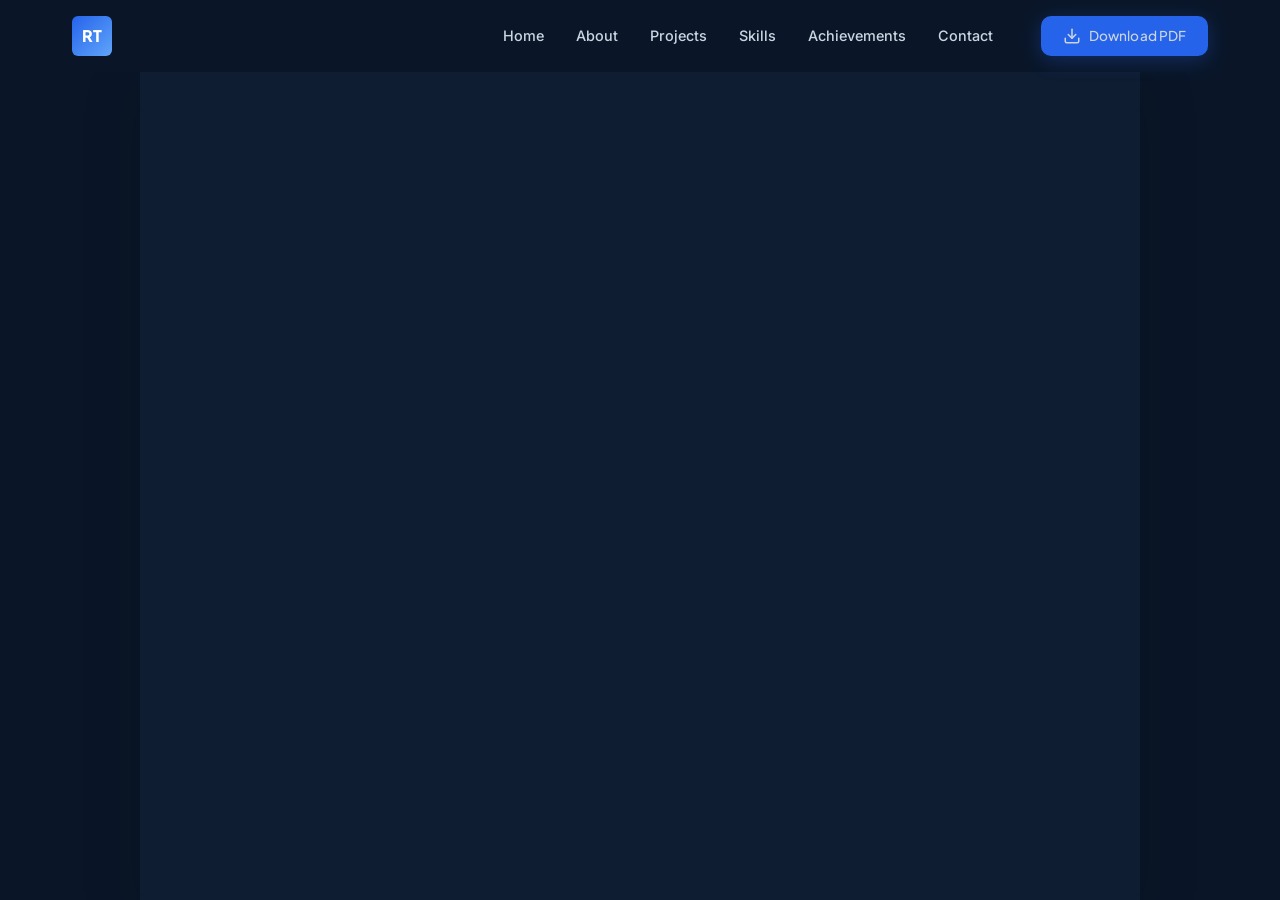
==== resume.html @ 2fa74e01 "added resume view function" ====
<!DOCTYPE html>
<html lang="en">
<head>
  <meta charset="UTF-8">
  <meta name="viewport" content="width=device-width, initial-scale=1.0">
  <meta name="description" content="View Raphael Tizon's resume. Computer Engineering graduate from Polytechnic University of the Philippines.">
  <meta name="author" content="Raphael Tizon">
  <title>Resume — Raphael Tizon</title>

  <!-- Google Fonts -->
  <link rel="preconnect" href="https://fonts.googleapis.com">
  <link rel="preconnect" href="https://fonts.gstatic.com" crossorigin>
  <link href="https://fonts.googleapis.com/css2?family=Inter:wght@300;400;500;600;700&family=JetBrains+Mono:wght@400;500;600&family=Plus+Jakarta+Sans:wght@500;600;700;800&display=swap" rel="stylesheet">

  <!-- Stylesheet -->
  <link rel="stylesheet" href="css/styles.css">
</head>
<body class="resume-page-body">

  <!-- ============================================================
       NAVIGATION
       ============================================================ -->
  <div class="nav-overlay" id="navOverlay"></div>
  <nav class="navbar scrolled" id="navbar">
    <div class="container">
      <a href="index.html" class="nav-logo">
        <span class="logo-mark">RT</span>
      </a>

      <div class="nav-links" id="navLinks">
        <a href="index.html#hero">Home</a>
        <a href="index.html#about">About</a>
        <a href="index.html#projects">Projects</a>
        <a href="index.html#skills">Skills</a>
        <a href="index.html#achievements">Achievements</a>
        <a href="index.html#contact">Contact</a>
        <div class="nav-cta">
          <a href="assets/CV-Raphael%20Tizon.pdf" download="CV-Raphael Tizon.pdf" class="btn btn-primary btn-sm">
            <svg xmlns="http://www.w3.org/2000/svg" viewBox="0 0 24 24" fill="none" stroke="currentColor" stroke-width="2" stroke-linecap="round" stroke-linejoin="round"><path d="M21 15v4a2 2 0 0 1-2 2H5a2 2 0 0 1-2-2v-4"/><polyline points="7 10 12 15 17 10"/><line x1="12" y1="15" x2="12" y2="3"/></svg>
            Download PDF
          </a>
        </div>
      </div>

      <button class="nav-toggle" id="navToggle" aria-label="Toggle navigation">
        <span></span>
        <span></span>
        <span></span>
      </button>
    </div>
  </nav>

  <!-- ============================================================
       RESUME VIEWER
       ============================================================ -->
  <main class="resume-viewer-container">
    <div class="resume-iframe-wrapper">
      <iframe src="assets/CV-Raphael%20Tizon.pdf" class="resume-iframe" title="Raphael Tizon Resume"></iframe>
    </div>

    <!-- Mobile fallback card -->
    <div class="resume-mobile-card-wrapper">
      <div class="resume-mobile-card">
        <div class="resume-icon">
          <svg xmlns="http://www.w3.org/2000/svg" viewBox="0 0 24 24" fill="none" stroke="currentColor" stroke-width="1.5" stroke-linecap="round" stroke-linejoin="round">
            <path d="M14.5 2H6a2 2 0 0 0-2 2v16a2 2 0 0 0 2 2h12a2 2 0 0 0 2-2V7.5L14.5 2z"/>
            <polyline points="14 2 14 8 20 8"/>
            <line x1="16" y1="13" x2="8" y2="13"/>
            <line x1="16" y1="17" x2="8" y2="17"/>
            <line x1="10" y1="9" x2="8" y2="9"/>
          </svg>
        </div>
        <h2>Raphael Tizon — Resume</h2>
        <p>PDF previews are optimized for desktop screens. Click below to download and view the resume directly on your mobile device.</p>
        <div class="mobile-card-actions">
          <a href="assets/CV-Raphael%20Tizon.pdf" download="CV-Raphael Tizon.pdf" class="btn btn-primary">
            <svg xmlns="http://www.w3.org/2000/svg" viewBox="0 0 24 24" fill="none" stroke="currentColor" stroke-width="2" stroke-linecap="round" stroke-linejoin="round"><path d="M21 15v4a2 2 0 0 1-2 2H5a2 2 0 0 1-2-2v-4"/><polyline points="7 10 12 15 17 10"/><line x1="12" y1="15" x2="12" y2="3"/></svg>
            Download Resume
          </a>
          <a href="index.html" class="btn btn-secondary">
            Return to Home
          </a>
        </div>
      </div>
    </div>
  </main>

  <!-- Script -->
  <script src="js/main.js"></script>
</body>
</html>
---- css/styles.css ----
/* ============================================================
   RAPHAEL TIZON — PORTFOLIO DESIGN SYSTEM
   Professional & Corporate | Dark Navy + Electric Blue
   ============================================================ */

/* ---- Google Fonts are loaded in HTML ---- */

/* ============================================================
   1. CSS CUSTOM PROPERTIES (DESIGN TOKENS)
   ============================================================ */
:root {
  /* Colors */
  --navy-900: #0A1628;
  --navy-800: #0F1D32;
  --navy-700: #152238;
  --navy-600: #1B2D4A;
  --blue-600: #2563EB;
  --blue-500: #3B82F6;
  --blue-400: #60A5FA;
  --blue-300: #93C5FD;
  --blue-glow: rgba(37, 99, 235, 0.25);
  --white: #FFFFFF;
  --gray-50: #F8FAFC;
  --gray-100: #F1F5F9;
  --gray-200: #E2E8F0;
  --gray-300: #CBD5E1;
  --gray-400: #94A3B8;
  --gray-500: #64748B;
  --gray-600: #475569;
  --gray-700: #334155;
  --gray-800: #1E293B;
  --gray-900: #0F172A;
  --green-500: #22C55E;
  --amber-500: #F59E0B;
  --red-500: #EF4444;

  /* Typography */
  --font-heading: 'Plus Jakarta Sans', sans-serif;
  --font-body: 'Inter', sans-serif;
  --font-mono: 'JetBrains Mono', monospace;

  /* Spacing */
  --space-xs: 0.25rem;
  --space-sm: 0.5rem;
  --space-md: 1rem;
  --space-lg: 1.5rem;
  --space-xl: 2rem;
  --space-2xl: 3rem;
  --space-3xl: 4rem;
  --space-4xl: 6rem;
  --space-5xl: 8rem;

  /* Border Radius */
  --radius-sm: 6px;
  --radius-md: 10px;
  --radius-lg: 16px;
  --radius-xl: 24px;
  --radius-full: 9999px;

  /* Shadows */
  --shadow-sm: 0 1px 3px rgba(0, 0, 0, 0.12);
  --shadow-md: 0 4px 12px rgba(0, 0, 0, 0.15);
  --shadow-lg: 0 8px 30px rgba(0, 0, 0, 0.2);
  --shadow-xl: 0 16px 50px rgba(0, 0, 0, 0.25);
  --shadow-blue: 0 4px 20px rgba(37, 99, 235, 0.3);
  --shadow-card: 0 2px 8px rgba(0, 0, 0, 0.08), 0 8px 32px rgba(0, 0, 0, 0.06);

  /* Transitions */
  --transition-fast: 0.15s ease;
  --transition-base: 0.3s ease;
  --transition-slow: 0.5s ease;
  --transition-spring: 0.4s cubic-bezier(0.34, 1.56, 0.64, 1);

  /* Layout */
  --max-width: 1200px;
  --nav-height: 72px;
}

/* ============================================================
   2. CSS RESET & BASE
   ============================================================ */
*,
*::before,
*::after {
  margin: 0;
  padding: 0;
  box-sizing: border-box;
}

html {
  scroll-behavior: smooth;
  scroll-padding-top: var(--nav-height);
  font-size: 16px;
  -webkit-font-smoothing: antialiased;
  -moz-osx-font-smoothing: grayscale;
}

body {
  font-family: var(--font-body);
  color: var(--gray-900);
  background-color: var(--white);
  line-height: 1.7;
  overflow-x: hidden;
}

img {
  max-width: 100%;
  height: auto;
  display: block;
}

a {
  text-decoration: none;
  color: inherit;
  transition: color var(--transition-fast);
}

ul, ol {
  list-style: none;
}

button {
  cursor: pointer;
  border: none;
  background: none;
  font-family: inherit;
  font-size: inherit;
}

input, textarea {
  font-family: inherit;
  font-size: inherit;
  border: none;
  outline: none;
}

::selection {
  background-color: var(--blue-600);
  color: var(--white);
}

/* ============================================================
   3. TYPOGRAPHY
   ============================================================ */
h1, h2, h3, h4, h5, h6 {
  font-family: var(--font-heading);
  font-weight: 700;
  line-height: 1.2;
  letter-spacing: -0.02em;
}

h1 { font-size: clamp(2.5rem, 5vw, 4rem); }
h2 { font-size: clamp(1.75rem, 3.5vw, 2.5rem); }
h3 { font-size: clamp(1.25rem, 2vw, 1.5rem); }
h4 { font-size: 1.125rem; }

p {
  color: var(--gray-600);
  line-height: 1.8;
}

.text-gradient {
  background: linear-gradient(135deg, var(--blue-400), var(--blue-600));
  -webkit-background-clip: text;
  -webkit-text-fill-color: transparent;
  background-clip: text;
}

/* ============================================================
   4. UTILITY CLASSES
   ============================================================ */
.container {
  width: 100%;
  max-width: var(--max-width);
  margin: 0 auto;
  padding: 0 var(--space-xl);
}

.section {
  padding: var(--space-5xl) 0;
  position: relative;
}

.section-header {
  text-align: center;
  margin-bottom: var(--space-4xl);
}

.section-header h2 {
  margin-bottom: var(--space-md);
}

.section-header .section-subtitle {
  color: var(--gray-500);
  font-size: 1.1rem;
  max-width: 560px;
  margin: 0 auto;
}

.section-label {
  display: inline-flex;
  align-items: center;
  gap: var(--space-sm);
  font-family: var(--font-mono);
  font-size: 0.8rem;
  font-weight: 600;
  text-transform: uppercase;
  letter-spacing: 0.12em;
  color: var(--blue-500);
  margin-bottom: var(--space-lg);
}

.section-label::before {
  content: '';
  width: 24px;
  height: 2px;
  background: var(--blue-500);
  border-radius: 2px;
}

/* ============================================================
   5. BUTTONS
   ============================================================ */
.btn {
  display: inline-flex;
  align-items: center;
  justify-content: center;
  gap: var(--space-sm);
  padding: 0.75rem 1.75rem;
  border-radius: var(--radius-md);
  font-family: var(--font-heading);
  font-weight: 600;
  font-size: 0.95rem;
  letter-spacing: 0.01em;
  transition: all var(--transition-base);
  position: relative;
  overflow: hidden;
}

.btn::after {
  content: '';
  position: absolute;
  inset: 0;
  background: linear-gradient(135deg, rgba(255,255,255,0.1), transparent);
  opacity: 0;
  transition: opacity var(--transition-fast);
}

.btn:hover::after {
  opacity: 1;
}

.btn-primary {
  background: var(--blue-600);
  color: var(--white);
  box-shadow: var(--shadow-blue);
}

.btn-primary:hover {
  background: #1D4ED8;
  transform: translateY(-2px);
  box-shadow: 0 6px 25px rgba(37, 99, 235, 0.4);
}

.btn-secondary {
  background: transparent;
  color: var(--white);
  border: 1.5px solid rgba(255, 255, 255, 0.25);
}

.btn-secondary:hover {
  border-color: var(--blue-400);
  color: var(--blue-400);
  transform: translateY(-2px);
}

.btn-outline {
  background: transparent;
  color: var(--blue-600);
  border: 1.5px solid var(--blue-600);
}

.btn-outline:hover {
  background: var(--blue-600);
  color: var(--white);
  transform: translateY(-2px);
  box-shadow: var(--shadow-blue);
}

.btn-sm {
  padding: 0.5rem 1.25rem;
  font-size: 0.85rem;
}

.btn svg {
  width: 18px;
  height: 18px;
  flex-shrink: 0;
}

/* ============================================================
   6. NAVIGATION
   ============================================================ */
.navbar {
  position: fixed;
  top: 0;
  left: 0;
  right: 0;
  height: var(--nav-height);
  z-index: 1000;
  transition: all var(--transition-base);
}

.navbar.scrolled {
  background: rgba(10, 22, 40, 0.92);
  backdrop-filter: blur(20px);
  -webkit-backdrop-filter: blur(20px);
  border-bottom: 1px solid rgba(255, 255, 255, 0.06);
  box-shadow: 0 4px 30px rgba(0, 0, 0, 0.2);
}

.navbar .container {
  display: flex;
  align-items: center;
  justify-content: space-between;
  height: 100%;
}

.nav-logo {
  display: flex;
  align-items: center;
  gap: var(--space-sm);
  font-family: var(--font-heading);
  font-weight: 800;
  font-size: 1.35rem;
  color: var(--white);
  z-index: 1001;
}

.nav-logo .logo-mark {
  display: inline-flex;
  align-items: center;
  justify-content: center;
  width: 40px;
  height: 40px;
  background: linear-gradient(135deg, var(--blue-600), var(--blue-400));
  border-radius: var(--radius-sm);
  font-size: 1rem;
  font-weight: 800;
  color: var(--white);
  letter-spacing: -0.03em;
}

.nav-links {
  display: flex;
  align-items: center;
  gap: var(--space-xl);
}

.nav-links a {
  font-size: 0.9rem;
  font-weight: 500;
  color: var(--gray-300);
  transition: color var(--transition-fast);
  position: relative;
}

.nav-links a::after {
  content: '';
  position: absolute;
  bottom: -4px;
  left: 0;
  width: 0;
  height: 2px;
  background: var(--blue-500);
  border-radius: 2px;
  transition: width var(--transition-base);
}

.nav-links a:hover,
.nav-links a.active {
  color: var(--white);
}

.nav-links a.active::after,
.nav-links a:hover::after {
  width: 100%;
}

.nav-cta {
  margin-left: var(--space-md);
}

.nav-cta .btn {
  padding: 0.55rem 1.35rem;
  font-size: 0.85rem;
}

/* Hamburger */
.nav-toggle {
  display: none;
  flex-direction: column;
  gap: 5px;
  width: 28px;
  cursor: pointer;
  z-index: 1001;
}

.nav-toggle span {
  width: 100%;
  height: 2px;
  background: var(--white);
  border-radius: 2px;
  transition: all var(--transition-base);
  transform-origin: center;
}

.nav-toggle.active span:nth-child(1) {
  transform: rotate(45deg) translate(5px, 5px);
}

.nav-toggle.active span:nth-child(2) {
  opacity: 0;
}

.nav-toggle.active span:nth-child(3) {
  transform: rotate(-45deg) translate(5px, -5px);
}

/* ============================================================
   7. HERO SECTION
   ============================================================ */
.hero {
  position: relative;
  min-height: 100vh;
  display: flex;
  align-items: center;
  background: var(--navy-900);
  overflow: hidden;
}

.hero-bg {
  position: absolute;
  inset: 0;
  overflow: hidden;
}

.hero-bg::before {
  content: '';
  position: absolute;
  top: -50%;
  right: -20%;
  width: 800px;
  height: 800px;
  background: radial-gradient(circle, rgba(37, 99, 235, 0.12) 0%, transparent 70%);
  border-radius: 50%;
  animation: heroPulse 8s ease-in-out infinite;
}

.hero-bg::after {
  content: '';
  position: absolute;
  bottom: -30%;
  left: -10%;
  width: 600px;
  height: 600px;
  background: radial-gradient(circle, rgba(59, 130, 246, 0.08) 0%, transparent 70%);
  border-radius: 50%;
  animation: heroPulse 10s ease-in-out infinite reverse;
}

@keyframes heroPulse {
  0%, 100% { transform: scale(1); opacity: 0.6; }
  50% { transform: scale(1.15); opacity: 1; }
}

/* Circuit board pattern */
.hero-pattern {
  position: absolute;
  inset: 0;
  opacity: 0.04;
  background-image:
    linear-gradient(rgba(37, 99, 235, 0.5) 1px, transparent 1px),
    linear-gradient(90deg, rgba(37, 99, 235, 0.5) 1px, transparent 1px);
  background-size: 60px 60px;
}

.hero .container {
  display: flex;
  align-items: center;
  justify-content: space-between;
  gap: var(--space-4xl);
  position: relative;
  z-index: 1;
}

.hero-content {
  flex: 1;
  max-width: 640px;
}

.hero-badge {
  display: inline-flex;
  align-items: center;
  gap: var(--space-sm);
  padding: 0.4rem 1rem;
  background: rgba(37, 99, 235, 0.12);
  border: 1px solid rgba(37, 99, 235, 0.25);
  border-radius: var(--radius-full);
  font-size: 0.82rem;
  font-weight: 500;
  color: var(--blue-400);
  margin-bottom: var(--space-xl);
}

.hero-badge .pulse-dot {
  width: 8px;
  height: 8px;
  background: var(--green-500);
  border-radius: 50%;
  animation: pulseDot 2s ease-in-out infinite;
}

@keyframes pulseDot {
  0%, 100% { opacity: 1; box-shadow: 0 0 0 0 rgba(34, 197, 94, 0.4); }
  50% { opacity: 0.8; box-shadow: 0 0 0 6px rgba(34, 197, 94, 0); }
}

.hero-content h1 {
  color: var(--white);
  margin-bottom: var(--space-lg);
  line-height: 1.1;
}

.hero-content h1 .name-highlight {
  display: block;
  background: linear-gradient(135deg, var(--blue-300), var(--blue-500), var(--blue-300));
  background-size: 200% auto;
  -webkit-background-clip: text;
  -webkit-text-fill-color: transparent;
  background-clip: text;
  animation: shimmer 4s linear infinite;
}

@keyframes shimmer {
  0% { background-position: 0% center; }
  100% { background-position: 200% center; }
}

.hero-content .hero-description {
  font-size: 1.15rem;
  color: var(--gray-400);
  line-height: 1.8;
  margin-bottom: var(--space-2xl);
  max-width: 520px;
}

.hero-buttons {
  display: flex;
  gap: var(--space-md);
  margin-bottom: var(--space-3xl);
}

/* Stats bar */
.hero-stats {
  display: flex;
  gap: var(--space-2xl);
}

.stat-item {
  text-align: left;
}

.stat-number {
  font-family: var(--font-heading);
  font-size: 2rem;
  font-weight: 800;
  color: var(--white);
  line-height: 1;
  margin-bottom: 4px;
}

.stat-number span {
  color: var(--blue-400);
}

.stat-label {
  font-size: 0.82rem;
  color: var(--gray-500);
  text-transform: uppercase;
  letter-spacing: 0.1em;
  font-weight: 500;
}

/* Hero visual */
.hero-visual {
  flex: 0 0 auto;
  position: relative;
}

.hero-avatar {
  position: relative;
  width: 340px;
  height: 340px;
}

.hero-avatar .avatar-ring {
  position: absolute;
  inset: -8px;
  border-radius: 50%;
  border: 2px solid transparent;
  border-top-color: var(--blue-500);
  border-right-color: var(--blue-400);
  animation: rotateRing 8s linear infinite;
}

.hero-avatar .avatar-ring-2 {
  position: absolute;
  inset: -20px;
  border-radius: 50%;
  border: 1px solid transparent;
  border-bottom-color: rgba(59, 130, 246, 0.3);
  border-left-color: rgba(59, 130, 246, 0.2);
  animation: rotateRing 12s linear infinite reverse;
}

@keyframes rotateRing {
  from { transform: rotate(0deg); }
  to { transform: rotate(360deg); }
}

.hero-avatar .avatar-image {
  width: 100%;
  height: 100%;
  border-radius: 50%;
  background: linear-gradient(135deg, var(--navy-700), var(--navy-600));
  display: flex;
  align-items: center;
  justify-content: center;
  overflow: hidden;
  border: 3px solid rgba(37, 99, 235, 0.2);
}

.hero-avatar .avatar-image .avatar-placeholder {
  font-size: 6rem;
  font-family: var(--font-heading);
  font-weight: 800;
  background: linear-gradient(135deg, var(--blue-400), var(--blue-600));
  -webkit-background-clip: text;
  -webkit-text-fill-color: transparent;
  background-clip: text;
  user-select: none;
}

/* Floating tech badges around avatar */
.floating-badge {
  position: absolute;
  display: flex;
  align-items: center;
  gap: 6px;
  padding: 0.45rem 0.85rem;
  background: rgba(15, 29, 50, 0.85);
  backdrop-filter: blur(10px);
  border: 1px solid rgba(37, 99, 235, 0.2);
  border-radius: var(--radius-full);
  font-size: 0.75rem;
  font-weight: 600;
  color: var(--gray-200);
  white-space: nowrap;
  animation: floatBadge 6s ease-in-out infinite;
  box-shadow: 0 4px 15px rgba(0, 0, 0, 0.3);
}

.floating-badge:nth-child(1) { top: 15%; right: -30px; animation-delay: 0s; }
.floating-badge:nth-child(2) { bottom: 25%; right: -50px; animation-delay: 2s; }
.floating-badge:nth-child(3) { top: 35%; left: -45px; animation-delay: 4s; }
.floating-badge:nth-child(4) { bottom: 10%; left: -25px; animation-delay: 1s; }

@keyframes floatBadge {
  0%, 100% { transform: translateY(0); }
  50% { transform: translateY(-10px); }
}

.floating-badge .badge-dot {
  width: 6px;
  height: 6px;
  border-radius: 50%;
}

.floating-badge .badge-dot.dot-blue { background: var(--blue-500); }
.floating-badge .badge-dot.dot-green { background: var(--green-500); }
.floating-badge .badge-dot.dot-amber { background: var(--amber-500); }
.floating-badge .badge-dot.dot-red { background: var(--red-500); }

/* ============================================================
   8. ABOUT SECTION
   ============================================================ */
.about {
  background: var(--gray-50);
}

.about-grid {
  display: grid;
  grid-template-columns: 1fr 1.2fr;
  gap: var(--space-4xl);
  align-items: center;
}

.about-image-wrapper {
  position: relative;
}

.about-image {
  width: 100%;
  aspect-ratio: 4/5;
  border-radius: var(--radius-lg);
  background: linear-gradient(135deg, var(--navy-800), var(--navy-700));
  overflow: hidden;
  display: flex;
  align-items: center;
  justify-content: center;
  border: 2px solid var(--gray-200);
}

.about-image .about-placeholder {
  font-size: 4rem;
  color: var(--gray-500);
  opacity: 0.3;
}

.about-image-accent {
  position: absolute;
  bottom: -16px;
  right: -16px;
  width: 120px;
  height: 120px;
  background: linear-gradient(135deg, var(--blue-600), var(--blue-400));
  border-radius: var(--radius-lg);
  z-index: -1;
  opacity: 0.6;
}

.about-content h2 {
  margin-bottom: var(--space-lg);
}

.about-content .about-text {
  margin-bottom: var(--space-xl);
  font-size: 1.05rem;
}

.about-details {
  display: grid;
  grid-template-columns: 1fr 1fr;
  gap: var(--space-md);
  margin-bottom: var(--space-2xl);
  padding: var(--space-xl);
  background: var(--white);
  border-radius: var(--radius-lg);
  border: 1px solid var(--gray-200);
}

.about-detail-item {
  display: flex;
  flex-direction: column;
  gap: 2px;
}

.about-detail-item .detail-label {
  font-size: 0.78rem;
  font-weight: 600;
  text-transform: uppercase;
  letter-spacing: 0.1em;
  color: var(--gray-400);
}

.about-detail-item .detail-value {
  font-weight: 600;
  color: var(--gray-800);
  font-size: 0.95rem;
}

.about-buttons {
  display: flex;
  gap: var(--space-md);
}

/* ============================================================
   9. PROJECTS SECTION
   ============================================================ */
.projects {
  background: var(--white);
}

.project-filters {
  display: flex;
  justify-content: center;
  flex-wrap: wrap;
  gap: var(--space-sm);
  margin-bottom: var(--space-3xl);
}

.filter-btn {
  padding: 0.5rem 1.25rem;
  border-radius: var(--radius-full);
  font-size: 0.85rem;
  font-weight: 500;
  color: var(--gray-500);
  background: var(--gray-100);
  border: 1px solid transparent;
  transition: all var(--transition-base);
}

.filter-btn:hover {
  color: var(--blue-600);
  background: rgba(37, 99, 235, 0.08);
}

.filter-btn.active {
  color: var(--white);
  background: var(--blue-600);
  box-shadow: var(--shadow-blue);
}

.projects-grid {
  display: grid;
  grid-template-columns: repeat(auto-fill, minmax(350px, 1fr));
  gap: var(--space-xl);
}

.project-card {
  position: relative;
  background: var(--white);
  border-radius: var(--radius-lg);
  overflow: hidden;
  border: 1px solid var(--gray-200);
  transition: all var(--transition-base);
  cursor: pointer;
}

.project-card:hover {
  transform: translateY(-6px);
  box-shadow: var(--shadow-xl);
  border-color: var(--blue-500);
}

.project-card-image {
  width: 100%;
  height: 210px;
  overflow: hidden;
  position: relative;
}

.project-card-image img {
  width: 100%;
  height: 100%;
  object-fit: cover;
  transition: transform var(--transition-slow);
}

.project-card:hover .project-card-image img {
  transform: scale(1.05);
}

.project-card-image .project-overlay {
  position: absolute;
  inset: 0;
  background: linear-gradient(to top, rgba(10, 22, 40, 0.6), transparent);
  opacity: 0;
  transition: opacity var(--transition-base);
  display: flex;
  align-items: flex-end;
  justify-content: center;
  padding: var(--space-lg);
}

.project-card:hover .project-overlay {
  opacity: 1;
}

.project-overlay .overlay-btn {
  padding: 0.5rem 1.25rem;
  background: var(--blue-600);
  color: var(--white);
  border-radius: var(--radius-md);
  font-size: 0.85rem;
  font-weight: 600;
  transform: translateY(10px);
  transition: transform var(--transition-base);
}

.project-card:hover .project-overlay .overlay-btn {
  transform: translateY(0);
}

.project-card-body {
  padding: var(--space-xl);
}

.project-card-category {
  font-family: var(--font-mono);
  font-size: 0.72rem;
  font-weight: 600;
  text-transform: uppercase;
  letter-spacing: 0.1em;
  color: var(--blue-500);
  margin-bottom: var(--space-sm);
}

.project-card-body h3 {
  margin-bottom: var(--space-sm);
  color: var(--gray-900);
  font-size: 1.2rem;
}

.project-card-body .project-description {
  font-size: 0.9rem;
  color: var(--gray-500);
  margin-bottom: var(--space-lg);
  line-height: 1.6;
  display: -webkit-box;
  -webkit-line-clamp: 3;
  -webkit-box-orient: vertical;
  overflow: hidden;
}

.project-tags {
  display: flex;
  flex-wrap: wrap;
  gap: var(--space-xs);
}

.project-tag {
  padding: 0.25rem 0.65rem;
  background: var(--gray-100);
  color: var(--gray-600);
  border-radius: var(--radius-full);
  font-size: 0.75rem;
  font-weight: 500;
}

/* ============================================================
   10. SKILLS SECTION
   ============================================================ */
.skills {
  background: var(--navy-900);
  position: relative;
  overflow: hidden;
}

.skills::before {
  content: '';
  position: absolute;
  top: 0;
  right: 0;
  width: 500px;
  height: 500px;
  background: radial-gradient(circle, rgba(37, 99, 235, 0.08) 0%, transparent 70%);
  border-radius: 50%;
}

.skills .section-header h2 {
  color: var(--white);
}

.skills .section-header .section-subtitle {
  color: var(--gray-400);
}

.skills-grid {
  display: grid;
  grid-template-columns: 1.3fr 1fr;
  gap: var(--space-4xl);
}

.skills-categories {
  display: flex;
  flex-direction: column;
  gap: var(--space-2xl);
}

.skill-category h3 {
  color: var(--gray-200);
  font-size: 1rem;
  margin-bottom: var(--space-md);
  display: flex;
  align-items: center;
  gap: var(--space-sm);
}

.skill-category h3 .category-icon {
  width: 28px;
  height: 28px;
  display: inline-flex;
  align-items: center;
  justify-content: center;
  background: rgba(37, 99, 235, 0.15);
  border-radius: var(--radius-sm);
  font-size: 0.85rem;
}

.skill-pills {
  display: flex;
  flex-wrap: wrap;
  gap: var(--space-sm);
}

.skill-pill {
  padding: 0.45rem 1rem;
  background: rgba(255, 255, 255, 0.06);
  border: 1px solid rgba(255, 255, 255, 0.1);
  border-radius: var(--radius-full);
  color: var(--gray-300);
  font-size: 0.85rem;
  font-weight: 500;
  transition: all var(--transition-base);
}

.skill-pill:hover {
  background: rgba(37, 99, 235, 0.15);
  border-color: var(--blue-500);
  color: var(--blue-300);
  transform: translateY(-2px);
}

/* Certifications */
.certifications-list {
  display: flex;
  flex-direction: column;
  gap: var(--space-md);
}

.cert-card {
  padding: var(--space-lg);
  background: rgba(255, 255, 255, 0.04);
  border: 1px solid rgba(255, 255, 255, 0.08);
  border-radius: var(--radius-lg);
  transition: all var(--transition-base);
  display: flex;
  gap: var(--space-lg);
  align-items: center;
}

.cert-card:hover {
  background: rgba(37, 99, 235, 0.08);
  border-color: rgba(37, 99, 235, 0.2);
  transform: translateX(4px);
}

.cert-icon {
  width: 48px;
  height: 48px;
  background: linear-gradient(135deg, var(--blue-600), var(--blue-400));
  border-radius: var(--radius-md);
  display: flex;
  align-items: center;
  justify-content: center;
  font-size: 1.3rem;
  flex-shrink: 0;
}

.cert-info h4 {
  color: var(--white);
  font-size: 0.95rem;
  margin-bottom: 2px;
}

.cert-info .cert-issuer {
  font-size: 0.82rem;
  color: var(--gray-400);
}

.cert-info .cert-date {
  font-size: 0.75rem;
  color: var(--gray-500);
  margin-top: 4px;
}

/* ============================================================
   11. ACHIEVEMENTS SECTION
   ============================================================ */
.achievements {
  background: var(--gray-50);
}

.achievements-grid {
  display: grid;
  grid-template-columns: repeat(auto-fill, minmax(280px, 1fr));
  gap: var(--space-xl);
}

.achievement-card {
  padding: var(--space-2xl);
  background: var(--white);
  border-radius: var(--radius-lg);
  border: 1px solid var(--gray-200);
  text-align: center;
  transition: all var(--transition-base);
  position: relative;
  overflow: hidden;
}

.achievement-card::before {
  content: '';
  position: absolute;
  top: 0;
  left: 0;
  right: 0;
  height: 4px;
  background: linear-gradient(90deg, var(--blue-600), var(--blue-400));
  transform: scaleX(0);
  transition: transform var(--transition-base);
}

.achievement-card:hover::before {
  transform: scaleX(1);
}

.achievement-card:hover {
  transform: translateY(-4px);
  box-shadow: var(--shadow-lg);
}

.achievement-icon {
  width: 64px;
  height: 64px;
  margin: 0 auto var(--space-lg);
  background: linear-gradient(135deg, rgba(37, 99, 235, 0.1), rgba(59, 130, 246, 0.05));
  border-radius: var(--radius-lg);
  display: flex;
  align-items: center;
  justify-content: center;
  font-size: 1.8rem;
}

.achievement-card h3 {
  margin-bottom: var(--space-sm);
  color: var(--gray-900);
  font-size: 1.05rem;
}

.achievement-card p {
  font-size: 0.88rem;
  color: var(--gray-500);
  line-height: 1.6;
}

.achievement-card .achievement-year {
  display: inline-block;
  margin-top: var(--space-md);
  padding: 0.2rem 0.7rem;
  background: var(--gray-100);
  border-radius: var(--radius-full);
  font-size: 0.75rem;
  font-weight: 600;
  color: var(--gray-500);
}

/* ============================================================
   12. CONTACT SECTION
   ============================================================ */
.contact {
  background: var(--navy-900);
  position: relative;
  overflow: hidden;
}

.contact::before {
  content: '';
  position: absolute;
  bottom: -30%;
  left: -10%;
  width: 600px;
  height: 600px;
  background: radial-gradient(circle, rgba(37, 99, 235, 0.06) 0%, transparent 70%);
  border-radius: 50%;
}

.contact .section-header h2 {
  color: var(--white);
}

.contact .section-header .section-subtitle {
  color: var(--gray-400);
}

.contact-grid {
  display: grid;
  grid-template-columns: 1fr 1.2fr;
  gap: var(--space-4xl);
}

.contact-info {
  display: flex;
  flex-direction: column;
  gap: var(--space-xl);
}

.contact-method {
  display: flex;
  gap: var(--space-lg);
  align-items: flex-start;
  padding: var(--space-lg);
  background: rgba(255, 255, 255, 0.04);
  border: 1px solid rgba(255, 255, 255, 0.08);
  border-radius: var(--radius-lg);
  transition: all var(--transition-base);
}

.contact-method:hover {
  background: rgba(37, 99, 235, 0.08);
  border-color: rgba(37, 99, 235, 0.2);
  transform: translateX(4px);
}

.contact-method-icon {
  width: 44px;
  height: 44px;
  background: rgba(37, 99, 235, 0.15);
  border-radius: var(--radius-md);
  display: flex;
  align-items: center;
  justify-content: center;
  flex-shrink: 0;
}

.contact-method-icon svg {
  width: 20px;
  height: 20px;
  color: var(--blue-400);
}

.contact-method h4 {
  color: var(--white);
  font-size: 0.95rem;
  margin-bottom: 2px;
}

.contact-method p {
  font-size: 0.88rem;
  color: var(--gray-400);
}

/* Contact form */
.contact-form {
  display: flex;
  flex-direction: column;
  gap: var(--space-lg);
}

.form-group {
  position: relative;
}

.form-group input,
.form-group textarea {
  width: 100%;
  padding: 1rem 1.25rem;
  background: rgba(255, 255, 255, 0.05);
  border: 1px solid rgba(255, 255, 255, 0.12);
  border-radius: var(--radius-md);
  color: var(--white);
  font-size: 0.95rem;
  transition: all var(--transition-base);
}

.form-group input::placeholder,
.form-group textarea::placeholder {
  color: var(--gray-500);
}

.form-group input:focus,
.form-group textarea:focus {
  border-color: var(--blue-500);
  background: rgba(37, 99, 235, 0.06);
  box-shadow: 0 0 0 3px rgba(37, 99, 235, 0.15);
}

.form-group textarea {
  resize: vertical;
  min-height: 140px;
}

.form-row {
  display: grid;
  grid-template-columns: 1fr 1fr;
  gap: var(--space-lg);
}

.contact-form .btn-primary {
  width: 100%;
  padding: 1rem;
  font-size: 1rem;
}

/* ============================================================
   13. FOOTER
   ============================================================ */
.footer {
  background: var(--navy-800);
  border-top: 1px solid rgba(255, 255, 255, 0.06);
  padding: var(--space-2xl) 0;
}

.footer .container {
  display: flex;
  justify-content: space-between;
  align-items: center;
}

.footer-left p {
  font-size: 0.85rem;
  color: var(--gray-500);
}

.footer-left p a {
  color: var(--blue-400);
}

.footer-socials {
  display: flex;
  gap: var(--space-md);
}

.footer-social-link {
  width: 38px;
  height: 38px;
  display: flex;
  align-items: center;
  justify-content: center;
  background: rgba(255, 255, 255, 0.06);
  border-radius: var(--radius-sm);
  color: var(--gray-400);
  transition: all var(--transition-base);
}

.footer-social-link:hover {
  background: var(--blue-600);
  color: var(--white);
  transform: translateY(-2px);
}

.footer-social-link svg {
  width: 18px;
  height: 18px;
}

/* ============================================================
   14. SCROLL REVEAL ANIMATIONS
   ============================================================ */
.reveal {
  opacity: 0;
  transform: translateY(30px);
  transition: all 0.7s cubic-bezier(0.16, 1, 0.3, 1);
}

.reveal.revealed {
  opacity: 1;
  transform: translateY(0);
}

.reveal-delay-1 { transition-delay: 0.1s; }
.reveal-delay-2 { transition-delay: 0.2s; }
.reveal-delay-3 { transition-delay: 0.3s; }
.reveal-delay-4 { transition-delay: 0.4s; }
.reveal-delay-5 { transition-delay: 0.5s; }

/* ============================================================
   15. RESPONSIVE DESIGN
   ============================================================ */

/* Tablet (max 1024px) */
@media (max-width: 1024px) {
  .hero .container {
    flex-direction: column;
    text-align: center;
    padding-top: calc(var(--nav-height) + var(--space-3xl));
    padding-bottom: var(--space-3xl);
  }

  .hero-content {
    max-width: 100%;
    display: flex;
    flex-direction: column;
    align-items: center;
  }

  .hero-content .hero-description {
    max-width: 100%;
  }

  .hero-buttons {
    justify-content: center;
  }

  .hero-stats {
    justify-content: center;
  }

  .hero-avatar {
    width: 260px;
    height: 260px;
    order: -1;
    margin-bottom: var(--space-2xl);
  }

  .about-grid {
    grid-template-columns: 1fr;
    gap: var(--space-2xl);
  }

  .about-image-wrapper {
    max-width: 400px;
    margin: 0 auto;
  }

  .skills-grid {
    grid-template-columns: 1fr;
  }

  .contact-grid {
    grid-template-columns: 1fr;
  }

  .projects-grid {
    grid-template-columns: repeat(auto-fill, minmax(300px, 1fr));
  }
}

/* Mobile (max 768px) */
@media (max-width: 768px) {
  :root {
    --space-5xl: 5rem;
    --space-4xl: 3.5rem;
  }

  .nav-links {
    position: fixed;
    top: 0;
    right: -100%;
    width: 75%;
    max-width: 320px;
    height: 100vh;
    background: rgba(10, 22, 40, 0.97);
    backdrop-filter: blur(20px);
    flex-direction: column;
    justify-content: center;
    align-items: center;
    gap: var(--space-2xl);
    transition: right var(--transition-base);
    border-left: 1px solid rgba(255, 255, 255, 0.06);
  }

  .nav-links.open {
    right: 0;
  }

  .nav-links a {
    font-size: 1.1rem;
  }

  .nav-cta {
    margin-left: 0;
  }

  .nav-toggle {
    display: flex;
  }

  .nav-overlay {
    position: fixed;
    inset: 0;
    background: rgba(0, 0, 0, 0.5);
    z-index: 999;
    opacity: 0;
    pointer-events: none;
    transition: opacity var(--transition-base);
  }

  .nav-overlay.open {
    opacity: 1;
    pointer-events: auto;
  }

  .hero-stats {
    flex-wrap: wrap;
    gap: var(--space-xl);
  }

  .hero-avatar {
    width: 200px;
    height: 200px;
  }

  .floating-badge {
    display: none;
  }

  .about-details {
    grid-template-columns: 1fr;
  }

  .about-buttons {
    flex-direction: column;
  }

  .project-filters {
    justify-content: flex-start;
    overflow-x: auto;
    flex-wrap: nowrap;
    padding-bottom: var(--space-sm);
    -webkit-overflow-scrolling: touch;
  }

  .filter-btn {
    flex-shrink: 0;
  }

  .projects-grid {
    grid-template-columns: 1fr;
  }

  .achievements-grid {
    grid-template-columns: 1fr;
  }

  .form-row {
    grid-template-columns: 1fr;
  }

  .footer .container {
    flex-direction: column;
    gap: var(--space-lg);
    text-align: center;
  }
}

/* Small Mobile (max 480px) */
@media (max-width: 480px) {
  .container {
    padding: 0 var(--space-md);
  }

  h1 {
    font-size: 2rem;
  }

  .hero-buttons {
    flex-direction: column;
    width: 100%;
  }

  .hero-buttons .btn {
    width: 100%;
  }

  .stat-number {
    font-size: 1.6rem;
  }
}

/* ============================================================
   16. PROJECT CARD VISIBILITY STATES (FOR FILTER)
   ============================================================ */
.project-card.hidden {
  display: none;
}

.project-card.fading-out {
  opacity: 0;
  transform: scale(0.95);
  transition: all 0.3s ease;
}

.project-card.fading-in {
  animation: fadeInCard 0.4s ease forwards;
}

@keyframes fadeInCard {
  from {
    opacity: 0;
    transform: translateY(15px) scale(0.97);
  }
  to {
    opacity: 1;
    transform: translateY(0) scale(1);
  }
}

/* ============================================================
   17. CASE STUDY PAGE STYLES
   ============================================================ */
.case-study-hero {
  background: var(--navy-900);
  padding: calc(var(--nav-height) + var(--space-3xl)) 0 var(--space-3xl);
}

.case-study-breadcrumb {
  display: flex;
  align-items: center;
  gap: var(--space-sm);
  font-size: 0.85rem;
  color: var(--gray-400);
  margin-bottom: var(--space-2xl);
}

.case-study-breadcrumb a {
  color: var(--blue-400);
}

.case-study-breadcrumb a:hover {
  text-decoration: underline;
}

.case-study-hero h1 {
  color: var(--white);
  font-size: clamp(1.75rem, 3.5vw, 2.5rem);
  margin-bottom: var(--space-lg);
}

.case-study-tags {
  display: flex;
  gap: var(--space-sm);
  margin-bottom: var(--space-2xl);
}

.case-study-tag {
  padding: 0.3rem 0.8rem;
  background: rgba(37, 99, 235, 0.15);
  color: var(--blue-400);
  border-radius: var(--radius-full);
  font-size: 0.8rem;
  font-weight: 500;
}

.case-study-image-hero {
  width: 100%;
  max-height: 480px;
  border-radius: var(--radius-lg);
  overflow: hidden;
  border: 1px solid rgba(255, 255, 255, 0.1);
}

.case-study-image-hero img {
  width: 100%;
  height: 100%;
  object-fit: cover;
}

.case-study-content {
  padding: var(--space-4xl) 0;
}

.case-study-grid {
  display: grid;
  grid-template-columns: 2fr 1fr;
  gap: var(--space-3xl);
}

.case-study-main h2 {
  font-size: 1.5rem;
  margin-bottom: var(--space-md);
  margin-top: var(--space-2xl);
}

.case-study-main h2:first-child {
  margin-top: 0;
}

.case-study-main p {
  margin-bottom: var(--space-md);
  font-size: 1.02rem;
}

.case-study-sidebar {
  position: sticky;
  top: calc(var(--nav-height) + var(--space-xl));
  align-self: start;
}

.case-study-sidebar-card {
  padding: var(--space-xl);
  background: var(--gray-50);
  border-radius: var(--radius-lg);
  border: 1px solid var(--gray-200);
  margin-bottom: var(--space-lg);
}

.case-study-sidebar-card h3 {
  font-size: 1rem;
  margin-bottom: var(--space-md);
  color: var(--gray-800);
}

.case-study-metrics {
  display: grid;
  grid-template-columns: 1fr 1fr;
  gap: var(--space-md);
  margin-top: var(--space-2xl);
}

.metric-card {
  padding: var(--space-xl);
  background: var(--gray-50);
  border-radius: var(--radius-lg);
  text-align: center;
  border: 1px solid var(--gray-200);
}

.metric-card .metric-value {
  font-family: var(--font-heading);
  font-size: 2rem;
  font-weight: 800;
  color: var(--blue-600);
  line-height: 1;
  margin-bottom: 4px;
}

.metric-card .metric-label {
  font-size: 0.82rem;
  color: var(--gray-500);
}

.case-study-buttons {
  display: flex;
  gap: var(--space-md);
  margin-top: var(--space-2xl);
}

@media (max-width: 768px) {
  .case-study-grid {
    grid-template-columns: 1fr;
  }

  .case-study-sidebar {
    position: static;
  }

  .case-study-metrics {
    grid-template-columns: 1fr;
  }
}

/* ============================================================
   17. RESUME PAGE
   ============================================================ */
.resume-page-body {
  background-color: var(--navy-900);
  color: var(--white);
  min-height: 100vh;
  display: flex;
  flex-direction: column;
}

.resume-viewer-container {
  flex: 1;
  margin-top: var(--nav-height);
  display: flex;
  justify-content: center;
  align-items: center;
  background-color: var(--navy-900);
  position: relative;
  overflow: hidden;
}

.resume-iframe-wrapper {
  width: 100%;
  height: calc(100vh - var(--nav-height));
  display: flex;
  justify-content: center;
  align-items: center;
}

.resume-iframe {
  width: 100%;
  max-width: 1000px;
  height: 100%;
  border: none;
  background-color: var(--navy-800);
  box-shadow: var(--shadow-xl);
}

.resume-mobile-card-wrapper {
  display: none;
  padding: var(--space-xl);
  width: 100%;
}

.resume-mobile-card {
  background: var(--navy-800);
  border: 1px solid rgba(255, 255, 255, 0.08);
  border-radius: var(--radius-lg);
  padding: var(--space-2xl) var(--space-xl);
  text-align: center;
  width: 100%;
  max-width: 450px;
  margin: 0 auto;
  box-shadow: var(--shadow-lg);
}

.resume-icon {
  width: 72px;
  height: 72px;
  background: rgba(37, 99, 235, 0.15);
  color: var(--blue-400);
  border-radius: var(--radius-full);
  display: inline-flex;
  align-items: center;
  justify-content: center;
  margin-bottom: var(--space-lg);
}

.resume-icon svg {
  width: 36px;
  height: 36px;
}

.resume-mobile-card h2 {
  font-size: 1.5rem;
  margin-bottom: var(--space-sm);
  color: var(--white);
}

.resume-mobile-card p {
  color: var(--gray-400);
  font-size: 0.95rem;
  margin-bottom: var(--space-xl);
  line-height: 1.6;
}

.mobile-card-actions {
  display: flex;
  flex-direction: column;
  gap: var(--space-md);
}

.mobile-card-actions .btn {
  width: 100%;
}

@media (max-width: 768px) {
  .resume-iframe-wrapper {
    display: none;
  }
  .resume-mobile-card-wrapper {
    display: flex;
  }
}
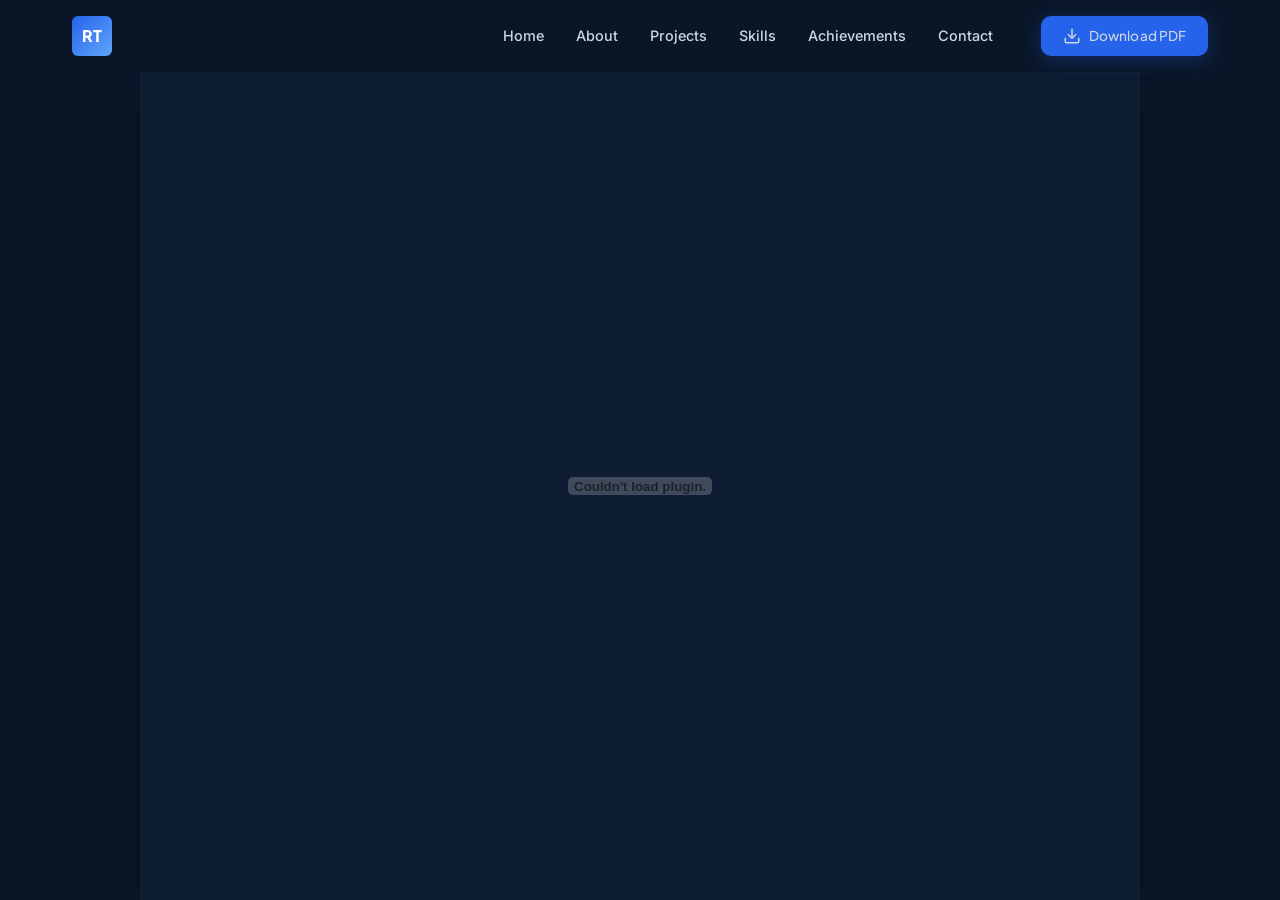
==== commit cfc54587: "Fix resume PDF path" ====
--- a/resume.html
+++ b/resume.html
@@ -1,20 +1,26 @@
 <!DOCTYPE html>
 <html lang="en">
+
 <head>
   <meta charset="UTF-8">
   <meta name="viewport" content="width=device-width, initial-scale=1.0">
-  <meta name="description" content="View Raphael Tizon's resume. Computer Engineering graduate from Polytechnic University of the Philippines.">
+  <meta name="description"
+    content="View Raphael Tizon's resume. Computer Engineering graduate from Polytechnic University of the Philippines.">
   <meta name="author" content="Raphael Tizon">
   <title>Resume — Raphael Tizon</title>
+  <link rel="icon" type="image/svg+xml" href="assets/favicon.svg">
 
   <!-- Google Fonts -->
   <link rel="preconnect" href="https://fonts.googleapis.com">
   <link rel="preconnect" href="https://fonts.gstatic.com" crossorigin>
-  <link href="https://fonts.googleapis.com/css2?family=Inter:wght@300;400;500;600;700&family=JetBrains+Mono:wght@400;500;600&family=Plus+Jakarta+Sans:wght@500;600;700;800&display=swap" rel="stylesheet">
+  <link
+    href="https://fonts.googleapis.com/css2?family=Inter:wght@300;400;500;600;700&family=JetBrains+Mono:wght@400;500;600&family=Plus+Jakarta+Sans:wght@500;600;700;800&display=swap"
+    rel="stylesheet">
 
   <!-- Stylesheet -->
   <link rel="stylesheet" href="css/styles.css">
 </head>
+
 <body class="resume-page-body">
 
   <!-- ============================================================
@@ -35,8 +41,13 @@
         <a href="index.html#achievements">Achievements</a>
         <a href="index.html#contact">Contact</a>
         <div class="nav-cta">
-          <a href="assets/CV-Raphael%20Tizon.pdf" download="CV-Raphael Tizon.pdf" class="btn btn-primary btn-sm">
-            <svg xmlns="http://www.w3.org/2000/svg" viewBox="0 0 24 24" fill="none" stroke="currentColor" stroke-width="2" stroke-linecap="round" stroke-linejoin="round"><path d="M21 15v4a2 2 0 0 1-2 2H5a2 2 0 0 1-2-2v-4"/><polyline points="7 10 12 15 17 10"/><line x1="12" y1="15" x2="12" y2="3"/></svg>
+          <a href="/assets/CV-Raphael-Tizon.pdf" download="CV-Raphael-Tizon.pdf" class="btn btn-primary btn-sm">
+            <svg xmlns="http://www.w3.org/2000/svg" viewBox="0 0 24 24" fill="none" stroke="currentColor"
+              stroke-width="2" stroke-linecap="round" stroke-linejoin="round">
+              <path d="M21 15v4a2 2 0 0 1-2 2H5a2 2 0 0 1-2-2v-4" />
+              <polyline points="7 10 12 15 17 10" />
+              <line x1="12" y1="15" x2="12" y2="3" />
+            </svg>
             Download PDF
           </a>
         </div>
@@ -55,26 +66,36 @@
        ============================================================ -->
   <main class="resume-viewer-container">
     <div class="resume-iframe-wrapper">
-      <iframe src="assets/CV-Raphael%20Tizon.pdf" class="resume-iframe" title="Raphael Tizon Resume"></iframe>
+      <object data="/assets/CV-Raphael-Tizon.pdf#toolbar=0" type="application/pdf" class="resume-iframe" title="Raphael Tizon Resume">
+        <embed src="/assets/CV-Raphael-Tizon.pdf#toolbar=0" type="application/pdf" class="resume-iframe" />
+        <p>Your browser does not support inline PDF viewing. <a href="/assets/CV-Raphael-Tizon.pdf">Click here to download the PDF.</a></p>
+      </object>
     </div>
 
     <!-- Mobile fallback card -->
     <div class="resume-mobile-card-wrapper">
       <div class="resume-mobile-card">
         <div class="resume-icon">
-          <svg xmlns="http://www.w3.org/2000/svg" viewBox="0 0 24 24" fill="none" stroke="currentColor" stroke-width="1.5" stroke-linecap="round" stroke-linejoin="round">
-            <path d="M14.5 2H6a2 2 0 0 0-2 2v16a2 2 0 0 0 2 2h12a2 2 0 0 0 2-2V7.5L14.5 2z"/>
-            <polyline points="14 2 14 8 20 8"/>
-            <line x1="16" y1="13" x2="8" y2="13"/>
-            <line x1="16" y1="17" x2="8" y2="17"/>
-            <line x1="10" y1="9" x2="8" y2="9"/>
+          <svg xmlns="http://www.w3.org/2000/svg" viewBox="0 0 24 24" fill="none" stroke="currentColor"
+            stroke-width="1.5" stroke-linecap="round" stroke-linejoin="round">
+            <path d="M14.5 2H6a2 2 0 0 0-2 2v16a2 2 0 0 0 2 2h12a2 2 0 0 0 2-2V7.5L14.5 2z" />
+            <polyline points="14 2 14 8 20 8" />
+            <line x1="16" y1="13" x2="8" y2="13" />
+            <line x1="16" y1="17" x2="8" y2="17" />
+            <line x1="10" y1="9" x2="8" y2="9" />
           </svg>
         </div>
         <h2>Raphael Tizon — Resume</h2>
-        <p>PDF previews are optimized for desktop screens. Click below to download and view the resume directly on your mobile device.</p>
+        <p>PDF previews are optimized for desktop screens. Click below to download and view the resume directly on your
+          mobile device.</p>
         <div class="mobile-card-actions">
-          <a href="assets/CV-Raphael%20Tizon.pdf" download="CV-Raphael Tizon.pdf" class="btn btn-primary">
-            <svg xmlns="http://www.w3.org/2000/svg" viewBox="0 0 24 24" fill="none" stroke="currentColor" stroke-width="2" stroke-linecap="round" stroke-linejoin="round"><path d="M21 15v4a2 2 0 0 1-2 2H5a2 2 0 0 1-2-2v-4"/><polyline points="7 10 12 15 17 10"/><line x1="12" y1="15" x2="12" y2="3"/></svg>
+          <a href="/assets/CV-Raphael-Tizon.pdf" download="CV-Raphael-Tizon.pdf" class="btn btn-primary">
+            <svg xmlns="http://www.w3.org/2000/svg" viewBox="0 0 24 24" fill="none" stroke="currentColor"
+              stroke-width="2" stroke-linecap="round" stroke-linejoin="round">
+              <path d="M21 15v4a2 2 0 0 1-2 2H5a2 2 0 0 1-2-2v-4" />
+              <polyline points="7 10 12 15 17 10" />
+              <line x1="12" y1="15" x2="12" y2="3" />
+            </svg>
             Download Resume
           </a>
           <a href="index.html" class="btn btn-secondary">
@@ -88,4 +109,5 @@
   <!-- Script -->
   <script src="js/main.js"></script>
 </body>
-</html>
+
+</html>
--- a/css/styles.css
+++ b/css/styles.css
@@ -671,10 +671,9 @@
   box-shadow: 0 4px 15px rgba(0, 0, 0, 0.3);
 }
 
-.floating-badge:nth-child(1) { top: 15%; right: -30px; animation-delay: 0s; }
-.floating-badge:nth-child(2) { bottom: 25%; right: -50px; animation-delay: 2s; }
-.floating-badge:nth-child(3) { top: 35%; left: -45px; animation-delay: 4s; }
-.floating-badge:nth-child(4) { bottom: 10%; left: -25px; animation-delay: 1s; }
+.floating-badge.badge-1 { top: 15%; right: -30px; animation-delay: 0s; }
+.floating-badge.badge-2 { bottom: 25%; right: -50px; animation-delay: 2s; }
+.floating-badge.badge-3 { top: 35%; left: -45px; animation-delay: 4s; }
 
 @keyframes floatBadge {
   0%, 100% { transform: translateY(0); }
@@ -722,10 +721,10 @@
   border: 2px solid var(--gray-200);
 }
 
-.about-image .about-placeholder {
-  font-size: 4rem;
-  color: var(--gray-500);
-  opacity: 0.3;
+.about-image img {
+  width: 100%;
+  height: 100%;
+  object-fit: cover;
 }
 
 .about-image-accent {
@@ -824,8 +823,9 @@
 
 .projects-grid {
   display: grid;
-  grid-template-columns: repeat(auto-fill, minmax(350px, 1fr));
+  grid-template-columns: repeat(auto-fit, minmax(320px, 400px));
   gap: var(--space-xl);
+  justify-content: center;
 }
 
 .project-card {
@@ -939,6 +939,19 @@
   font-weight: 500;
 }
 
+.caption-text {
+  display: block;
+  font-size: 0.72rem;
+  color: var(--gray-500);
+  font-family: var(--font-body);
+  margin-top: 8px;
+}
+
+.caption-text.mt-2 {
+  margin-top: var(--space-sm);
+}
+
+
 /* ============================================================
    10. SKILLS SECTION
    ============================================================ */
@@ -1039,6 +1052,9 @@
   display: flex;
   gap: var(--space-lg);
   align-items: center;
+  text-decoration: none;
+  color: inherit;
+  cursor: pointer;
 }
 
 .cert-card:hover {
@@ -1059,6 +1075,100 @@
   flex-shrink: 0;
 }
 
+.cert-icon img {
+  width: 100%;
+  height: 100%;
+  object-fit: cover;
+  border-radius: inherit;
+}
+
+/* Certification Modal */
+.cert-modal {
+  display: flex; 
+  visibility: hidden;
+  opacity: 0;
+  transition: opacity 0.4s ease, visibility 0.4s ease;
+  position: fixed; 
+  z-index: 1000; 
+  left: 0;
+  top: 0;
+  width: 100%; 
+  height: 100%; 
+  overflow: auto; 
+  background-color: rgba(0,0,0,0.8); 
+  backdrop-filter: blur(5px);
+  justify-content: center;
+  align-items: center;
+}
+
+.cert-modal.active {
+  visibility: visible;
+  opacity: 1;
+}
+
+.cert-modal-content {
+  background-color: var(--bg-surface, #1e293b);
+  border: 1px solid rgba(255, 255, 255, 0.1);
+  border-radius: var(--radius-lg, 12px);
+  position: relative;
+  width: 90%;
+  max-width: 800px;
+  max-height: 90vh;
+  padding: var(--space-lg, 24px);
+  box-shadow: 0 10px 30px rgba(0, 0, 0, 0.5);
+  display: flex;
+  flex-direction: column;
+  transform: scale(0.95) translateY(20px);
+  opacity: 0;
+  transition: transform 0.5s cubic-bezier(0.16, 1, 0.3, 1), opacity 0.5s ease;
+}
+
+.cert-modal.active .cert-modal-content {
+  transform: scale(1) translateY(0);
+  opacity: 1;
+}
+
+.cert-modal-close {
+  color: var(--text-muted, #94a3b8);
+  position: absolute;
+  top: 15px;
+  right: 20px;
+  font-size: 28px;
+  font-weight: bold;
+  cursor: pointer;
+  transition: color 0.2s;
+  z-index: 10;
+}
+
+.cert-modal-close:hover,
+.cert-modal-close:focus {
+  color: var(--text-primary, #f8fafc);
+  text-decoration: none;
+}
+
+#certModalBody {
+  margin-top: 20px;
+  width: 100%;
+  display: flex;
+  justify-content: center;
+  align-items: center;
+}
+
+#certModalBody img {
+  width: 100%;
+  height: auto;
+  max-height: 80vh;
+  object-fit: contain;
+  border-radius: var(--radius-md, 8px);
+}
+
+#certModalBody iframe {
+  width: 100%;
+  height: 80vh;
+  border: none;
+  border-radius: var(--radius-md, 8px);
+}
+
 .cert-info h4 {
   color: var(--white);
   font-size: 0.95rem;
@@ -1085,8 +1195,9 @@
 
 .achievements-grid {
   display: grid;
-  grid-template-columns: repeat(auto-fill, minmax(280px, 1fr));
+  grid-template-columns: repeat(auto-fit, minmax(280px, 350px));
   gap: var(--space-xl);
+  justify-content: center;
 }
 
 .achievement-card {
@@ -1423,7 +1534,8 @@
   }
 
   .projects-grid {
-    grid-template-columns: repeat(auto-fill, minmax(300px, 1fr));
+    grid-template-columns: repeat(auto-fit, minmax(300px, 400px));
+    justify-content: center;
   }
 }
 
@@ -1846,3 +1958,8 @@
     display: flex;
   }
 }
+
+/* Utilities */
+.mt-4 {
+  margin-top: var(--space-lg); /* 1.5rem / 24px */
+}
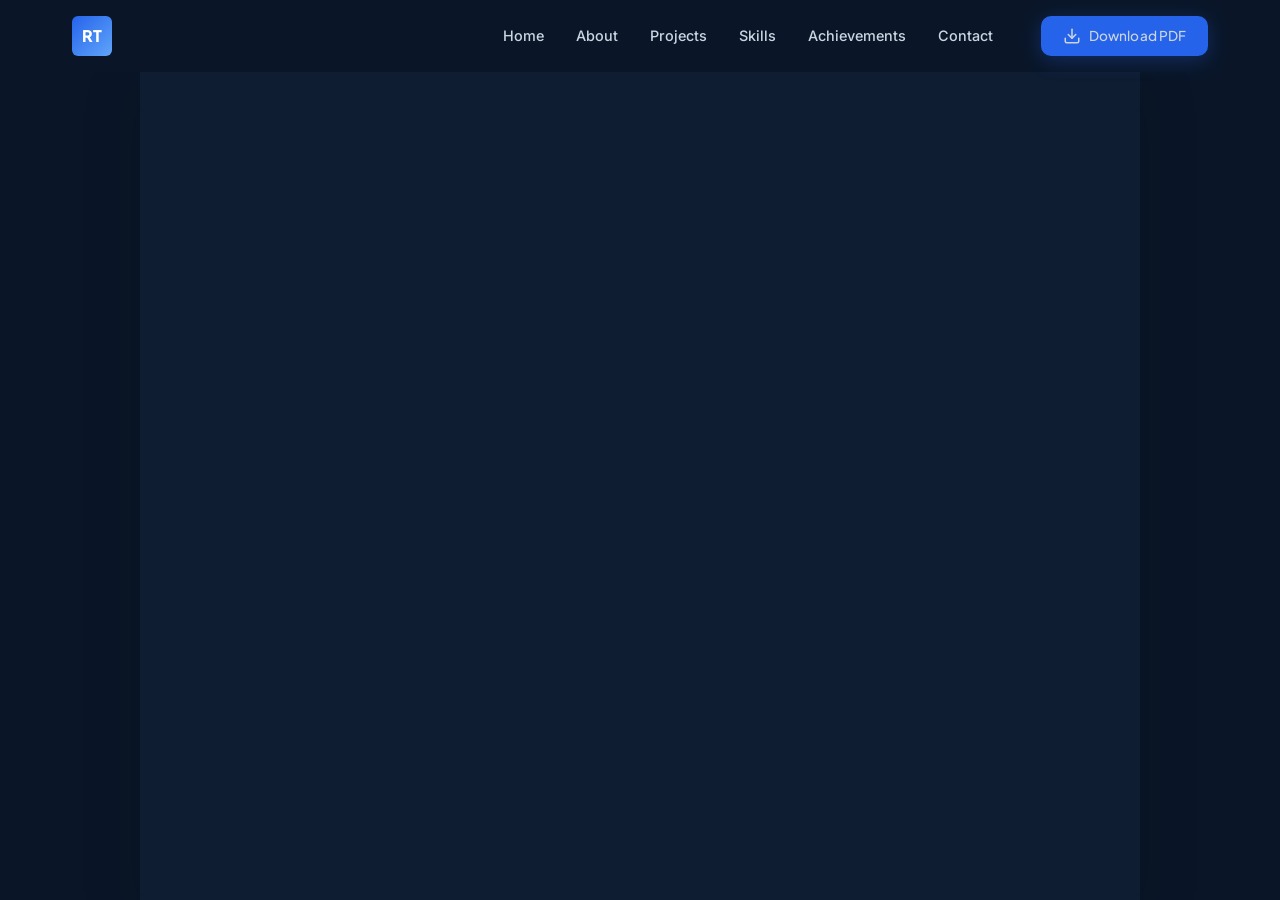
==== commit a6da5817: "Fix resume PDF paths to support local file preview and mobile open in new tab" ====
--- a/resume.html
+++ b/resume.html
@@ -41,7 +41,7 @@
         <a href="index.html#achievements">Achievements</a>
         <a href="index.html#contact">Contact</a>
         <div class="nav-cta">
-          <a href="/assets/CV-Raphael-Tizon.pdf" download="CV-Raphael-Tizon.pdf" class="btn btn-primary btn-sm">
+          <a href="assets/CV-Raphael-Tizon.pdf" target="_blank" download="CV-Raphael-Tizon.pdf" class="btn btn-primary btn-sm">
             <svg xmlns="http://www.w3.org/2000/svg" viewBox="0 0 24 24" fill="none" stroke="currentColor"
               stroke-width="2" stroke-linecap="round" stroke-linejoin="round">
               <path d="M21 15v4a2 2 0 0 1-2 2H5a2 2 0 0 1-2-2v-4" />
@@ -66,10 +66,7 @@
        ============================================================ -->
   <main class="resume-viewer-container">
     <div class="resume-iframe-wrapper">
-      <object data="/assets/CV-Raphael-Tizon.pdf#toolbar=0" type="application/pdf" class="resume-iframe" title="Raphael Tizon Resume">
-        <embed src="/assets/CV-Raphael-Tizon.pdf#toolbar=0" type="application/pdf" class="resume-iframe" />
-        <p>Your browser does not support inline PDF viewing. <a href="/assets/CV-Raphael-Tizon.pdf">Click here to download the PDF.</a></p>
-      </object>
+      <iframe src="assets/CV-Raphael-Tizon.pdf#toolbar=0" class="resume-iframe" title="Raphael Tizon Resume"></iframe>
     </div>
 
     <!-- Mobile fallback card -->
@@ -86,19 +83,27 @@
           </svg>
         </div>
         <h2>Raphael Tizon — Resume</h2>
-        <p>PDF previews are optimized for desktop screens. Click below to download and view the resume directly on your
-          mobile device.</p>
+        <p>PDF previews are optimized for desktop screens. Click below to view or download the resume directly on your device.</p>
         <div class="mobile-card-actions">
-          <a href="/assets/CV-Raphael-Tizon.pdf" download="CV-Raphael-Tizon.pdf" class="btn btn-primary">
+          <a href="assets/CV-Raphael-Tizon.pdf" target="_blank" class="btn btn-primary">
+            <svg xmlns="http://www.w3.org/2000/svg" viewBox="0 0 24 24" fill="none" stroke="currentColor"
+              stroke-width="2" stroke-linecap="round" stroke-linejoin="round">
+              <path d="M18 13v6a2 2 0 0 1-2 2H5a2 2 0 0 1-2-2V8a2 2 0 0 1 2-2h6"></path>
+              <polyline points="15 3 21 3 21 9"></polyline>
+              <line x1="10" y1="14" x2="21" y2="3"></line>
+            </svg>
+            Open PDF in New Tab
+          </a>
+          <a href="assets/CV-Raphael-Tizon.pdf" download="CV-Raphael-Tizon.pdf" class="btn btn-secondary">
             <svg xmlns="http://www.w3.org/2000/svg" viewBox="0 0 24 24" fill="none" stroke="currentColor"
               stroke-width="2" stroke-linecap="round" stroke-linejoin="round">
               <path d="M21 15v4a2 2 0 0 1-2 2H5a2 2 0 0 1-2-2v-4" />
               <polyline points="7 10 12 15 17 10" />
               <line x1="12" y1="15" x2="12" y2="3" />
             </svg>
-            Download Resume
+            Download PDF
           </a>
-          <a href="index.html" class="btn btn-secondary">
+          <a href="index.html" class="btn btn-tertiary" style="margin-top: 8px; color: var(--gray-400);">
             Return to Home
           </a>
         </div>
